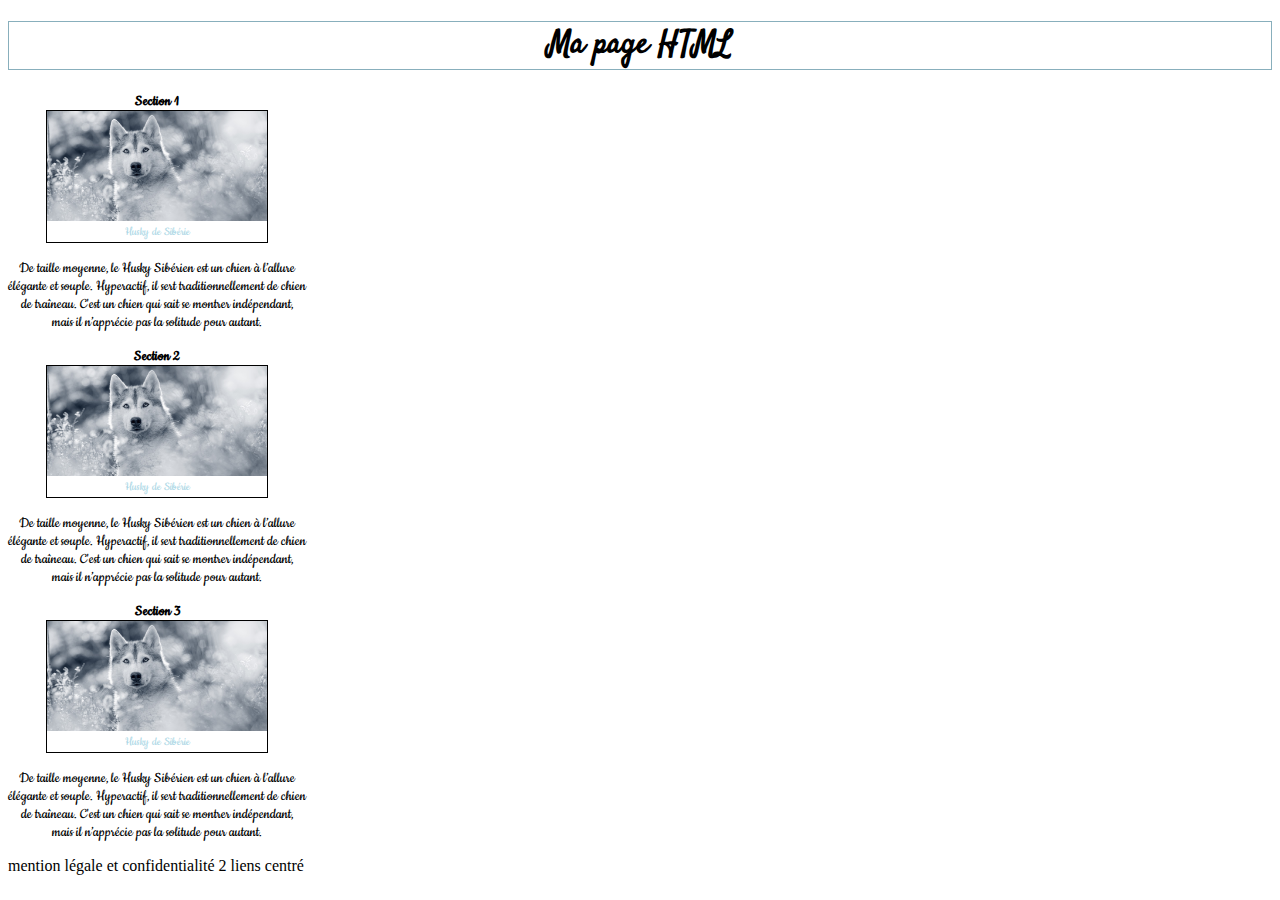
==== exo_dom.html @ 8cd0f9d6 "dom" ====
<!DOCTYPE html>
<html lang="fr">
  <head>
    <meta charset="UTF-8" />
    <meta http-equiv="X-UA-Compatible" content="IE=edge" />
    <meta name="viewport" content="width=device-width, initial-scale=1.0" />
    <!-- mon css -->
    <link rel="stylesheet" href="css/exo_dom.css" />
    <!-- lien Google font -->
    <link
      href="https://fonts.googleapis.com/css2?family=Satisfy&display=swap"
      rel="stylesheet"
    />
    <link
      href="https://fonts.googleapis.com/css2?family=Cookie&display=swap"
      rel="stylesheet"
    />
    <title>Exo DOM</title>
  </head>
  <body>

    <!-- Titre -->
    <header>
      <h1 id="titre">Ma page HTML</h1>

      <!-- Section 1 -->
      <main>
        <section>
          Section 1
          <figure>
            <img src="img/husky_de_siberie.jpg" alt="" />
            <figcaption>Husky de Sibérie</figcaption>
          </figure>
          <p>
            De taille moyenne, le Husky Sibérien est un chien à l’allure <br />
            élégante et souple. Hyperactif, il sert traditionnellement de chien
            <br />
            de traîneau. C'est un chien qui sait se montrer indépendant, <br />
            mais il n’apprécie pas la solitude pour autant.
          </p>
        </section>
      </main>

      <!-- Section 2 -->
      <main>
        <section>
          Section 2
          <figure>
            <img src="img/husky_de_siberie.jpg" alt="" />
            <figcaption>Husky de Sibérie</figcaption>
          </figure>
          <p>
            De taille moyenne, le Husky Sibérien est un chien à l’allure <br />
            élégante et souple. Hyperactif, il sert traditionnellement de chien
            <br />
            de traîneau. C'est un chien qui sait se montrer indépendant, <br />
            mais il n’apprécie pas la solitude pour autant.
          </p>
        </section>
      </main>

      <!-- Section 3 -->
      <main>
        <section>
          Section 3
          <figure>
            <img src="img/husky_de_siberie.jpg" alt="" />
            <figcaption>Husky de Sibérie</figcaption>
          </figure>
          <p>
            De taille moyenne, le Husky Sibérien est un chien à l’allure <br />
            élégante et souple. Hyperactif, il sert traditionnellement de chien
            <br />
            de traîneau. C'est un chien qui sait se montrer indépendant, <br />
            mais il n’apprécie pas la solitude pour autant.
          </p>
        </section>
      </main>
    </header>

    <!-- Footer -->
    <footer> mention légale et confidentialité 2 liens <a> centré</footer>
   
    <!-- script -->
    <script src="js/exo_dom.js"></script>
  </body>
</html>
---- css/exo_dom.css ----
section img {
  /* image dans chaque section */
  width: 100%;
}

section {
  /* texte Section 1 2 et 3 */
  font-family: "Cookie", cursive;
  font-weight: bold;
  text-align: center;
}

p {
  /* texte paragraphe dans chaque section */
  font-family: "Cookie", cursive;
  font-weight: lighter;
}

h1 {
  /* titre header "Ma page HTML" */
  font-family: "Satisfy", cursive;
  text-align: center;
  border: 1px solid rgb(136, 175, 188);
}

figure {
  border: thin black solid;
  display: flex;
  flex-flow: column;
  max-width: 220px;
  margin: auto;
  padding: 0px;
}

figcaption {
  color: lightblue;
  font: smaller sans-serif;
  padding: 3px;
  text-align: center;
  font-family: "Cookie", cursive;
}

main {
  /* main contenant les trois sections */
  display: flex;
}
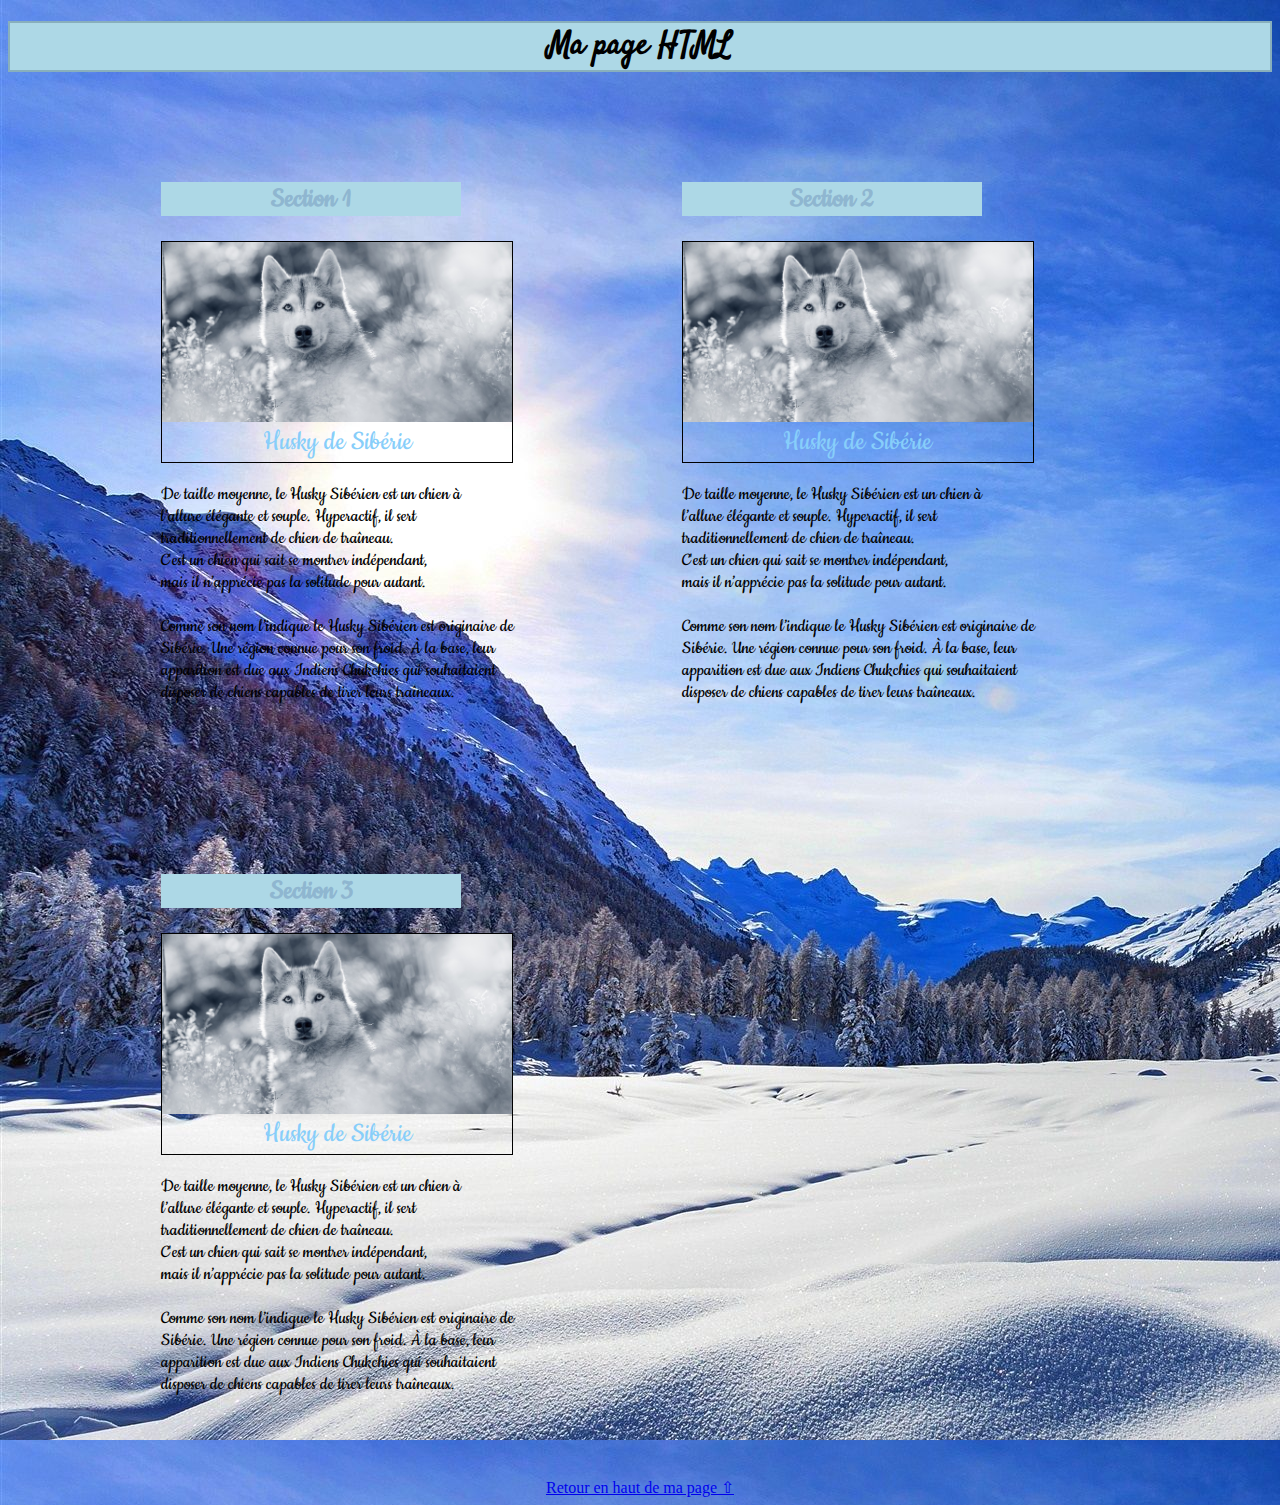
==== commit 1b6eff2c: "suite exo dom et suite dom" ====
--- a/exo_dom.html
+++ b/exo_dom.html
@@ -18,7 +18,6 @@
     <title>Exo DOM</title>
   </head>
   <body>
-
     <!-- Titre -->
     <header>
       <h1 id="titre">Ma page HTML</h1>
@@ -26,17 +25,22 @@
       <!-- Section 1 -->
       <main>
         <section>
-          Section 1
+          <h2>Section 1</h2>
           <figure>
             <img src="img/husky_de_siberie.jpg" alt="" />
             <figcaption>Husky de Sibérie</figcaption>
           </figure>
           <p>
-            De taille moyenne, le Husky Sibérien est un chien à l’allure <br />
+            De taille moyenne, le Husky Sibérien est un chien à <br />l’allure
             élégante et souple. Hyperactif, il sert traditionnellement de chien
+            de traîneau. <br />C'est un chien qui sait se montrer indépendant,
             <br />
-            de traîneau. C'est un chien qui sait se montrer indépendant, <br />
-            mais il n’apprécie pas la solitude pour autant.
+            mais il n’apprécie pas la solitude pour autant. <br />
+            <br />
+            Comme son nom l’indique le Husky Sibérien est originaire de Sibérie.
+            Une région connue pour son froid. À la base, leur apparition est due
+            aux Indiens Chukchies qui souhaitaient disposer de chiens capables
+            de tirer leurs traîneaux.
           </p>
         </section>
       </main>
@@ -44,17 +48,22 @@
       <!-- Section 2 -->
       <main>
         <section>
-          Section 2
+          <h2>Section 2</h2>
           <figure>
             <img src="img/husky_de_siberie.jpg" alt="" />
             <figcaption>Husky de Sibérie</figcaption>
           </figure>
           <p>
-            De taille moyenne, le Husky Sibérien est un chien à l’allure <br />
+            De taille moyenne, le Husky Sibérien est un chien à <br />l’allure
             élégante et souple. Hyperactif, il sert traditionnellement de chien
+            de traîneau. <br />C'est un chien qui sait se montrer indépendant,
             <br />
-            de traîneau. C'est un chien qui sait se montrer indépendant, <br />
-            mais il n’apprécie pas la solitude pour autant.
+            mais il n’apprécie pas la solitude pour autant. <br />
+            <br />
+            Comme son nom l’indique le Husky Sibérien est originaire de Sibérie.
+            Une région connue pour son froid. À la base, leur apparition est due
+            aux Indiens Chukchies qui souhaitaient disposer de chiens capables
+            de tirer leurs traîneaux.
           </p>
         </section>
       </main>
@@ -62,25 +71,33 @@
       <!-- Section 3 -->
       <main>
         <section>
-          Section 3
+          <h2>Section 3</h2>
           <figure>
             <img src="img/husky_de_siberie.jpg" alt="" />
             <figcaption>Husky de Sibérie</figcaption>
           </figure>
           <p>
-            De taille moyenne, le Husky Sibérien est un chien à l’allure <br />
+            De taille moyenne, le Husky Sibérien est un chien à <br />l’allure
             élégante et souple. Hyperactif, il sert traditionnellement de chien
+            de traîneau. <br />
+            C'est un chien qui sait se montrer indépendant,
             <br />
-            de traîneau. C'est un chien qui sait se montrer indépendant, <br />
-            mais il n’apprécie pas la solitude pour autant.
+            mais il n’apprécie pas la solitude pour autant. <br />
+            <br />
+            Comme son nom l’indique le Husky Sibérien est originaire de Sibérie.
+            Une région connue pour son froid. À la base, leur apparition est due
+            aux Indiens Chukchies qui souhaitaient disposer de chiens capables
+            de tirer leurs traîneaux.
           </p>
         </section>
       </main>
     </header>
 
     <!-- Footer -->
-    <footer> mention légale et confidentialité 2 liens <a> centré</footer>
-   
+    <footer>
+      <a href="#">Retour en haut de ma page ⇧</a>
+    </footer>
+
     <!-- script -->
     <script src="js/exo_dom.js"></script>
   </body>
--- a/css/exo_dom.css
+++ b/css/exo_dom.css
@@ -1,46 +1,70 @@
+body {
+  background-color: lightcyan;
+  background-image: url(../img/4f9ed456e423bc97efbdac4272e159b9.jpg);
+}
+
 section img {
   /* image dans chaque section */
   width: 100%;
+  height: 180px;
 }
 
 section {
   /* texte Section 1 2 et 3 */
   font-family: "Cookie", cursive;
   font-weight: bold;
-  text-align: center;
+  font-size: 20px;
 }
 
 p {
   /* texte paragraphe dans chaque section */
   font-family: "Cookie", cursive;
   font-weight: lighter;
+  font-size: 100%;
+  width: 360px;
 }
 
 h1 {
   /* titre header "Ma page HTML" */
   font-family: "Satisfy", cursive;
   text-align: center;
-  border: 1px solid rgb(136, 175, 188);
+  border: 2px solid rgb(136, 175, 188);
+  background-color: lightblue;
 }
 
 figure {
   border: thin black solid;
   display: flex;
   flex-flow: column;
-  max-width: 220px;
   margin: auto;
   padding: 0px;
+  width: 350px;
 }
 
 figcaption {
-  color: lightblue;
+  color: lightskyblue;
   font: smaller sans-serif;
   padding: 3px;
   text-align: center;
   font-family: "Cookie", cursive;
+  font-size: 30px;
 }
 
 main {
   /* main contenant les trois sections */
-  display: flex;
+  display: inline-block;
+  padding: 5%;
+  width: 300px;
+  margin-left: 90px;
 }
+
+h2 {
+  /* Section 1, section 2 et section 3 */
+  text-align: center;
+}
+
+footer {
+  /* Retour en haut de ma page */
+  color: aquamarine;
+  text-align: center;
+}
